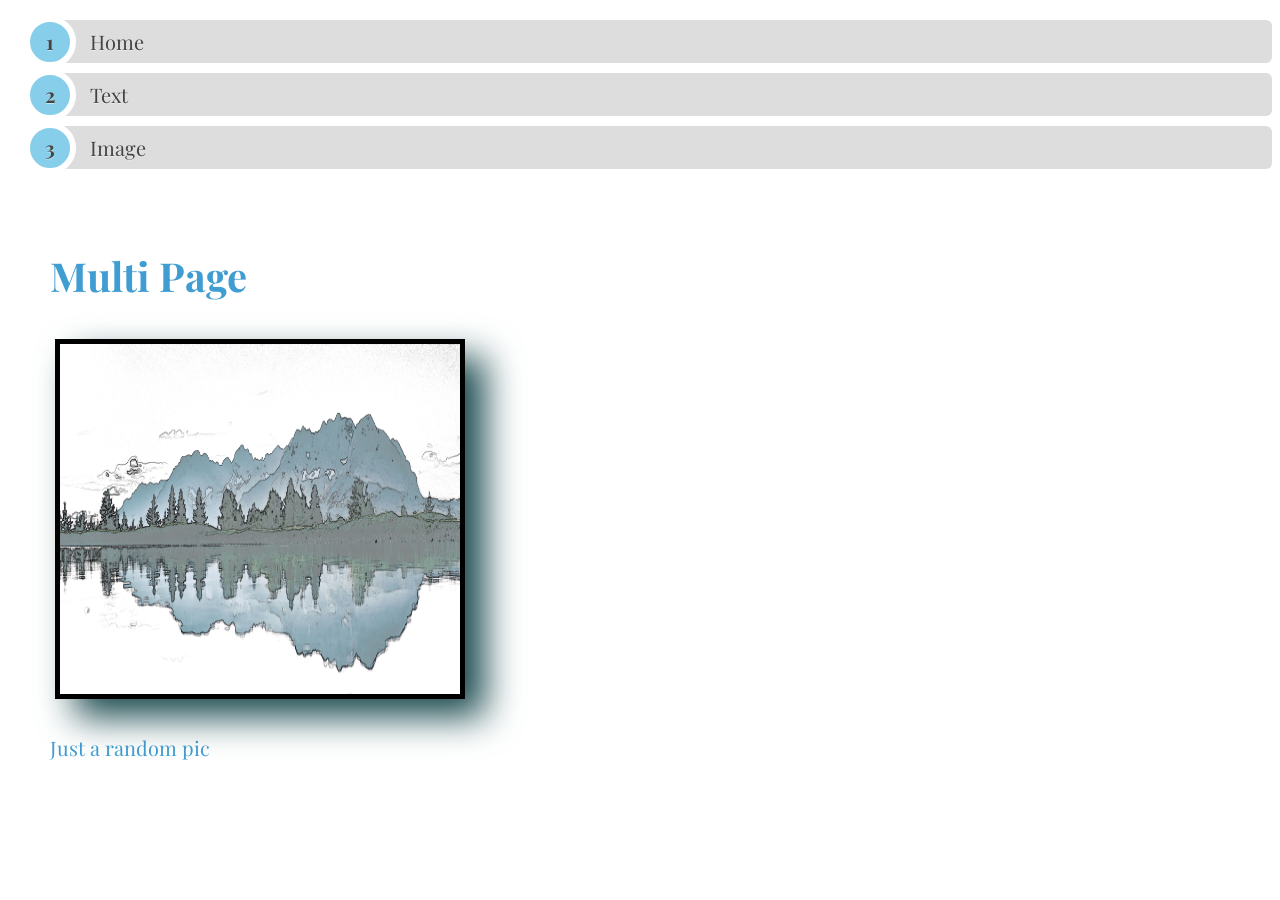
==== multi/index.html @ 44cc347f "jb v" ====
<!DOCTYPE html>
<html lang="en" dir="ltr">

  <head>
    <meta charset="utf-8">
    <title>Multi-Site</title>
    <link href="https://fonts.googleapis.com/css?family=Merriweather:400,900|Playfair+Display:400,400i" rel="stylesheet">
    <link rel="shortcut icon" href="favicon.ico" />
    <link rel="stylesheet" type="text/css" href="main.css">

  </head>

  <body>
    <ol class="rounded-list">
        <li><a href="index.html">Home</a></li>
        <li><a href="text.html">Text</a></li>
        <li><a href="image.html">Image</a></li>
    </ol>

    <h1>Multi Page</h1>

    <img class='image1' src="painting.jpg"></img>
    <p>Just a random pic</p>


  </body>

</html>
---- multi/main.css ----
body{
  margin-left: 50px;
  background-image: url("full-bloom.png");
  color:#409dd2;
  font-size: 20px;
  font-family: 'Playfair Display', serif;
}
.image1{
  border-style: solid;
  border-color: black;
  border-width: thick;
  margin:10px 5px 10px 5px;
  width: 400px;
  height: 350px;
  filter: drop-shadow(20px 18px 18px #19484D);
}
.rounded-list {
    counter-reset: li;
    list-style: none;
    *list-style: decimal;
    padding: 0;
    margin-bottom: 4em;
    text-shadow: 0 1px 0 rgba(255,255,255,.5);
  }

.rounded-list a{
    position: relative;
    display: block;
    padding: .4em .4em .4em 2em;
    *padding: .4em;
    margin: .5em 0;
    background: #ddd;
    color: #444;
    text-decoration: none;
    border-radius: .3em;
    transition: all .3s ease-out;
}

.rounded-list a:hover{
    background: #eee;
}

.rounded-list a:hover:before{
    transform: rotate(360deg);
}

.rounded-list a:before{
    content: counter(li);
    counter-increment: li;
    position: absolute;
    left: -1.3em;
    top: 50%;
    margin-top: -1.3em;
    background: #87ceeb;
    height: 2em;
    width: 2em;
    line-height: 2em;
    border: .3em solid #fff;
    text-align: center;
    font-weight: bold;
    border-radius: 2em;
    transition: all .3s ease-out;
}
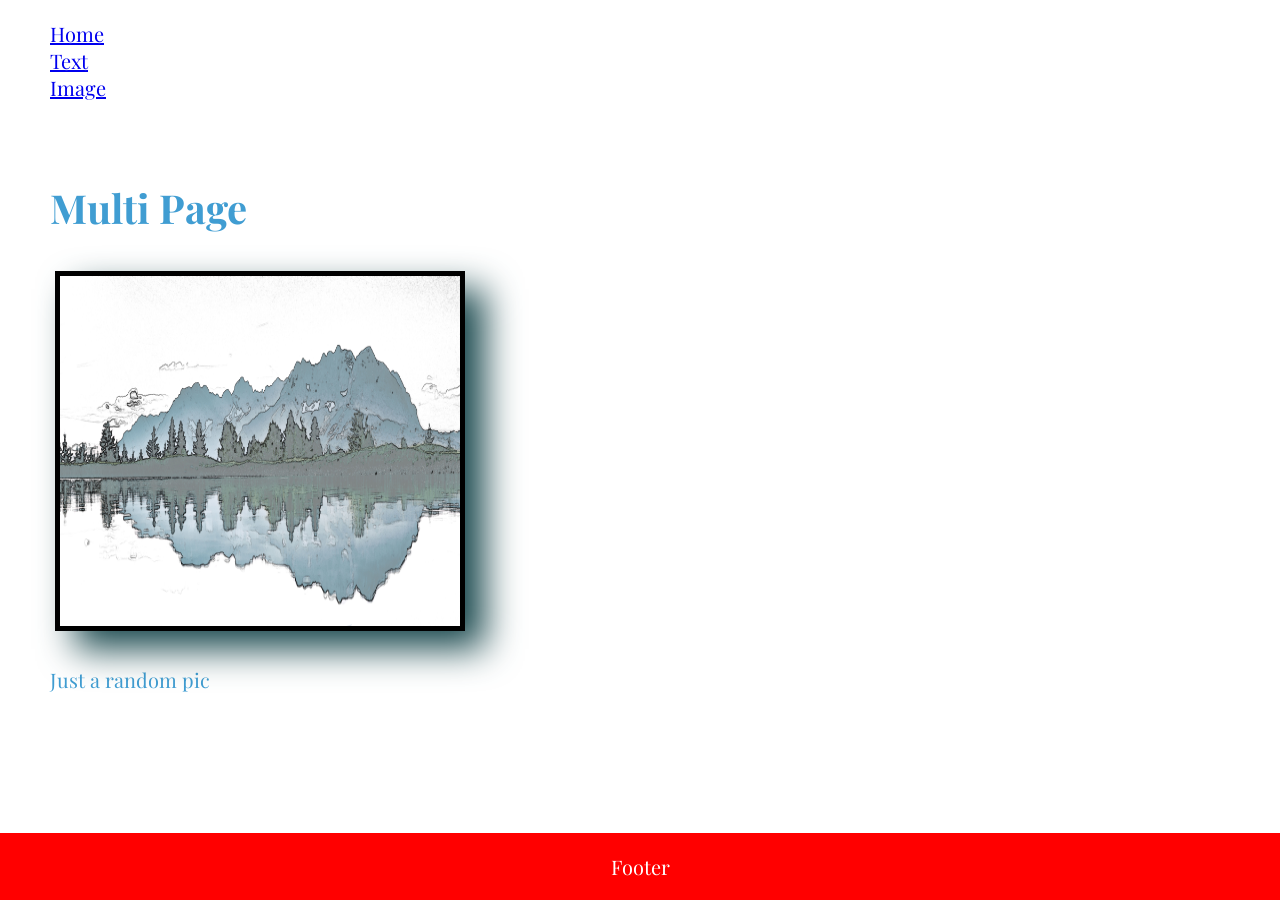
==== commit be638546: "juhgfdx" ====
--- a/multi/index.html
+++ b/multi/index.html
@@ -7,7 +7,6 @@
     <link href="https://fonts.googleapis.com/css?family=Merriweather:400,900|Playfair+Display:400,400i" rel="stylesheet">
     <link rel="shortcut icon" href="favicon.ico" />
     <link rel="stylesheet" type="text/css" href="main.css">
-
   </head>
 
   <body>
@@ -23,6 +22,9 @@
     <p>Just a random pic</p>
 
 
-  </body>
+    <div class="footer">
+      <p>Footer</p>
+    </div>
 
+</body>
 </html>
--- a/multi/main.css
+++ b/multi/main.css
@@ -22,42 +22,13 @@
     margin-bottom: 4em;
     text-shadow: 0 1px 0 rgba(255,255,255,.5);
   }
-
-.rounded-list a{
-    position: relative;
-    display: block;
-    padding: .4em .4em .4em 2em;
-    *padding: .4em;
-    margin: .5em 0;
-    background: #ddd;
-    color: #444;
-    text-decoration: none;
-    border-radius: .3em;
-    transition: all .3s ease-out;
+  .footer {
+position: fixed;
+left: 0;
+bottom: 0;
+width: 100%;
+background-color: red;
+color: white;
+text-align: center;
 }
-
-.rounded-list a:hover{
-    background: #eee;
 }
-
-.rounded-list a:hover:before{
-    transform: rotate(360deg);
-}
-
-.rounded-list a:before{
-    content: counter(li);
-    counter-increment: li;
-    position: absolute;
-    left: -1.3em;
-    top: 50%;
-    margin-top: -1.3em;
-    background: #87ceeb;
-    height: 2em;
-    width: 2em;
-    line-height: 2em;
-    border: .3em solid #fff;
-    text-align: center;
-    font-weight: bold;
-    border-radius: 2em;
-    transition: all .3s ease-out;
-}
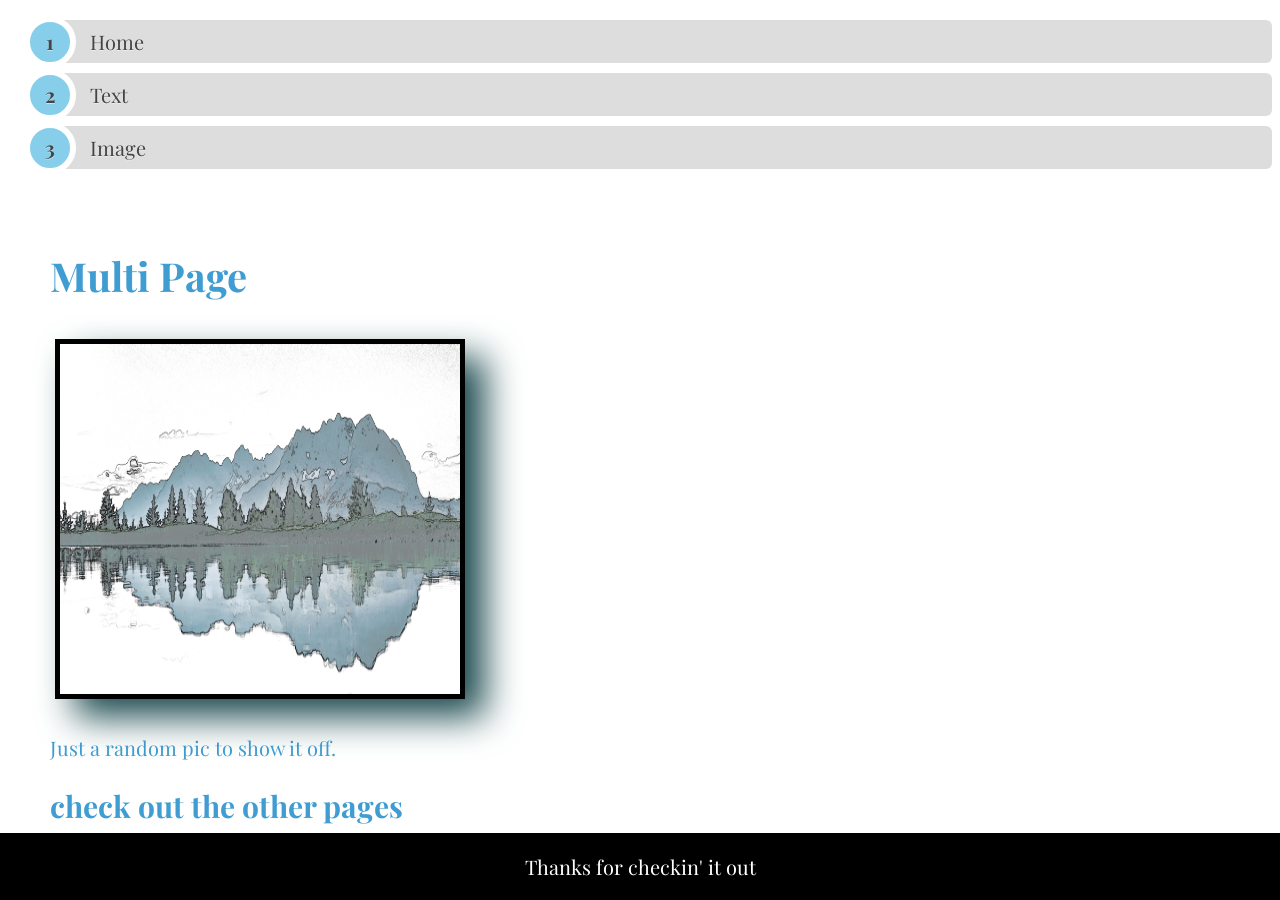
==== commit 14eb6513: "htfdxc" ====
--- a/multi/index.html
+++ b/multi/index.html
@@ -19,11 +19,12 @@
     <h1>Multi Page</h1>
 
     <img class='image1' src="painting.jpg"></img>
-    <p>Just a random pic</p>
+    <p>Just a random pic to show it off.</p>
+    <h2>check out the other pages</h2>
 
 
     <div class="footer">
-      <p>Footer</p>
+      <p>Thanks for checkin' it out</p>
     </div>
 
 </body>
--- a/multi/main.css
+++ b/multi/main.css
@@ -22,12 +22,51 @@
     margin-bottom: 4em;
     text-shadow: 0 1px 0 rgba(255,255,255,.5);
   }
+
+.rounded-list a{
+    position: relative;
+    display: block;
+    padding: .4em .4em .4em 2em;
+    *padding: .4em;
+    margin: .5em 0;
+    background: #ddd;
+    color: #444;
+    text-decoration: none;
+    border-radius: .3em;
+    transition: all .3s ease-out;
+}
+
+.rounded-list a:hover{
+    background: #eee;
+}
+
+.rounded-list a:hover:before{
+    transform: rotate(360deg);
+}
+
+.rounded-list a:before{
+    content: counter(li);
+    counter-increment: li;
+    position: absolute;
+    left: -1.3em;
+    top: 50%;
+    margin-top: -1.3em;
+    background: #87ceeb;
+    height: 2em;
+    width: 2em;
+    line-height: 2em;
+    border: .3em solid #fff;
+    text-align: center;
+    font-weight: bold;
+    border-radius: 2em;
+    transition: all .3s ease-out;
+}
   .footer {
 position: fixed;
 left: 0;
 bottom: 0;
 width: 100%;
-background-color: red;
+background-color: Black;
 color: white;
 text-align: center;
 }
